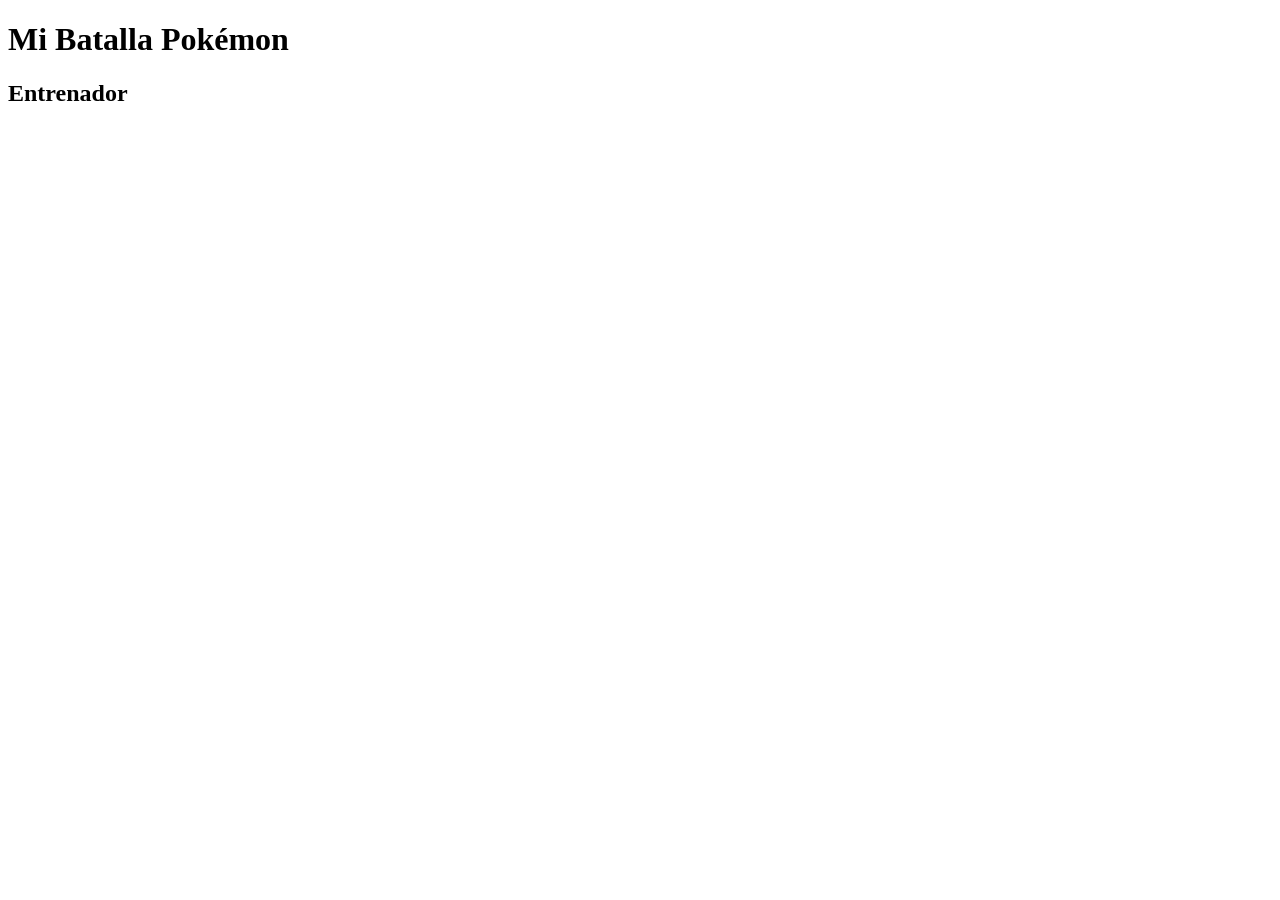
==== stage-1/index.html @ cf231b65 "Estructura del html basica" ====
<!DOCTYPE html>
<html lang="en">
<head>
  <meta charset="UTF-8">
  <title>Stage 1</title>
  <link rel="stylesheet" href="./style.css">
</head>
<body>

  <h1>Mi Batalla Pokémon</h1>

  <section id="trainer">
    <h2>Entrenador</h2>
    <p id="trainer-name"></p>
    <p id="trainer-hometown"></p>
    <p id="trainer-phrase"></p>
  </section>

  <section id="player">
    <!-- Aquí se renderiza tu Pokémon -->
  </section>

  <section id="opponent">
    <!-- Luego lo usamos -->
  </section>

  <script type="module" src="./main.js"></script>
</body>
</html>
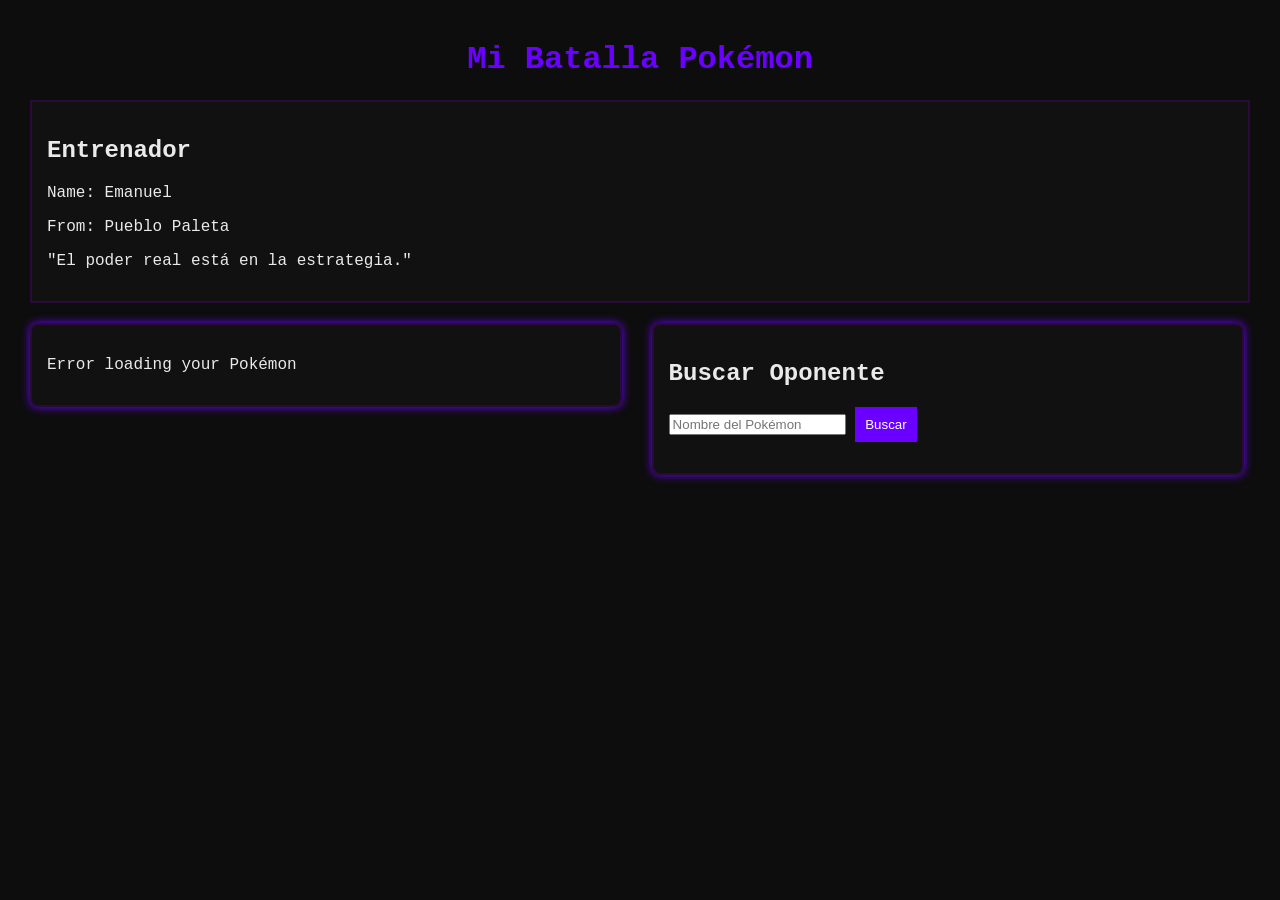
==== commit 70ab801a: "tuve un error y estaba haciendo commits desde una subcarpeta que no tenia repositorio perdon" ====
--- a/stage-1/index.html
+++ b/stage-1/index.html
@@ -21,8 +21,11 @@
   </section>
 
   <section id="opponent">
-    <!-- Luego lo usamos -->
-  </section>
+  <h2>Oponente</h2>
+  <input id="search-input" type="text" placeholder="Buscar Pokémon">
+  <button id="search-btn">Buscar</button>
+  <div id="opponent-container"></div>
+</section>
 
   <script type="module" src="./main.js"></script>
 </body>
--- a/stage-1/style.css
+++ b/stage-1/style.css
@@ -0,0 +1,56 @@
+body {
+  background: #0d0d0d;
+  color: #eaeaea;
+  font-family: 'Courier New', monospace;
+  margin: 0;
+  padding: 20px;
+}
+
+h1 {
+  text-align: center;
+  color: #6a00ff;
+}
+
+section {
+  border: 2px solid #2a0a3a;
+  padding: 15px;
+  margin: 10px;
+  background: #111;
+}
+
+#player, #opponent {
+  width: 45%;
+  display: inline-block;
+  vertical-align: top;
+}
+
+#player, #opponent {
+  box-shadow: 0 0 10px #6a00ff;
+  border-radius: 8px;
+}
+
+img {
+  image-rendering: pixelated;
+  width: 120px;
+}
+
+button {
+  background: #6a00ff;
+  color: white;
+  border: none;
+  padding: 10px;
+  cursor: pointer;
+}
+
+button:disabled {
+  background: #444;
+  cursor: not-allowed;
+}
+
+body[data-type="dragon"] {
+  --main-color: #6a00ff;
+}
+
+body[data-type="dark"] {
+  --main-color: #2a0a3a;
+}
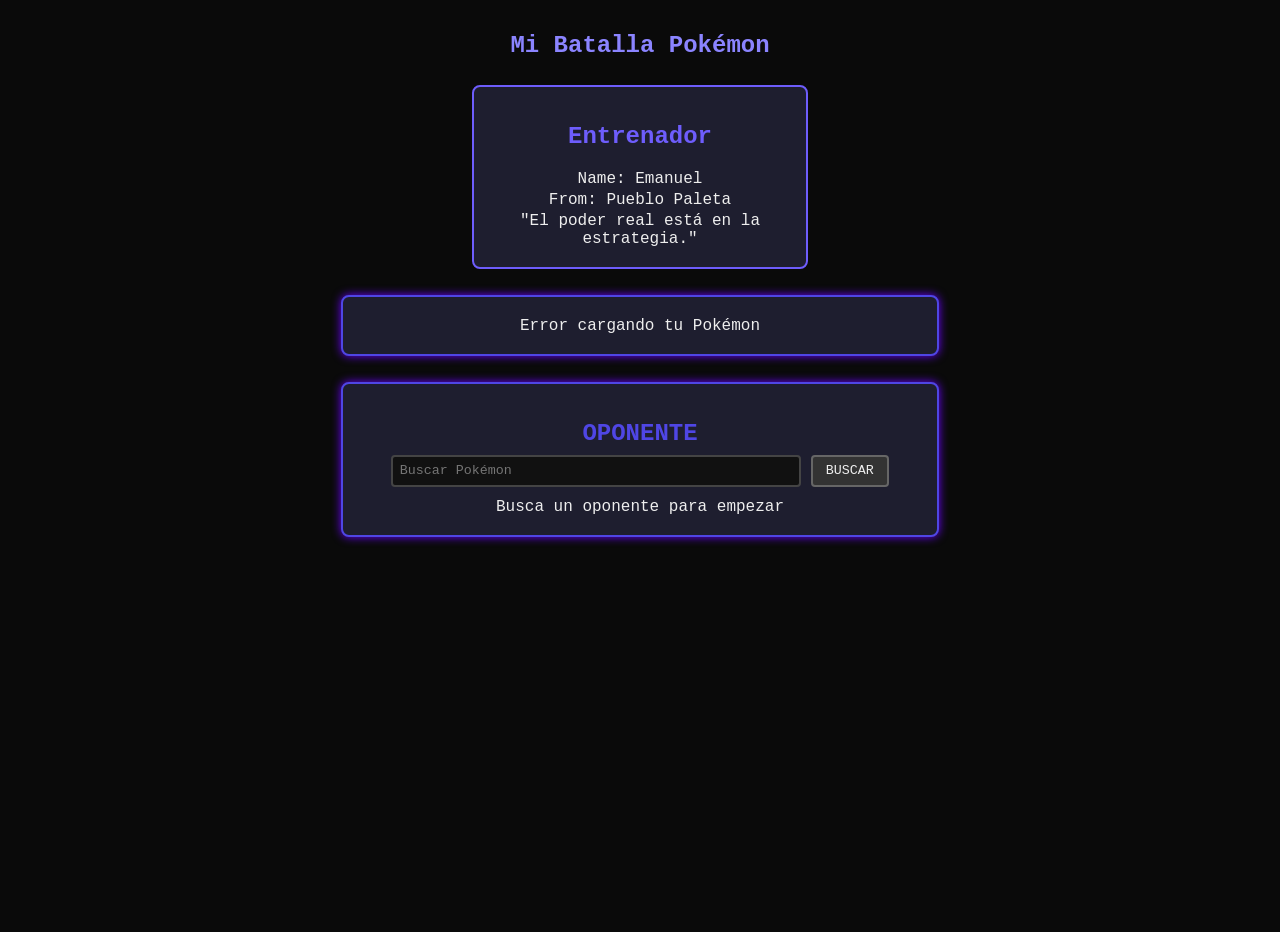
==== commit 53b7eddf: "LocalStorage y debounce aplicado mas busqueda" ====
--- a/stage-1/index.html
+++ b/stage-1/index.html
@@ -24,6 +24,7 @@
   <h2>Oponente</h2>
   <input id="search-input" type="text" placeholder="Buscar Pokémon">
   <button id="search-btn">Buscar</button>
+  
   <div id="opponent-container"></div>
 </section>
 
--- a/stage-1/style.css
+++ b/stage-1/style.css
@@ -54,3 +54,149 @@
 body[data-type="dark"] {
   --main-color: #2a0a3a;
 }
+
+/* ---------------------------
+   GLOBAL RESET Y BODY
+--------------------------- */
+body {
+  margin: 0;
+  font-family: 'Press Start 2P', monospace;
+  background-color: #0a0a0a; /* fondo oscuro */
+  color: #eee;
+  display: flex;
+  flex-direction: column;
+  align-items: center;
+  min-height: 100vh;
+  padding: 1rem;
+}
+
+/* ---------------------------
+   HEADER
+--------------------------- */
+h1 {
+  font-size: 1.5rem;
+  color: #8b84ff; /* azul Hydreigon */
+  margin-bottom: 1rem;
+}
+
+/* ---------------------------
+   SECCIONES
+--------------------------- */
+section {
+  background-color: #1e1e2f; /* card oscuro */
+  padding: 1rem;
+  border: 2px solid #333;
+  border-radius: 8px;
+  margin-bottom: 1rem;
+  width: 300px;
+  text-align: center;
+}
+
+/* ---------------------------
+   TRAINER CARD
+--------------------------- */
+#trainer {
+  border-color: #6e5dfc;
+}
+
+#trainer h2 {
+  color: #6e5dfc;
+}
+
+/* ---------------------------
+   PLAYER / OPPONENT CARDS
+--------------------------- */
+#player, #opponent {
+  border-color: #4f46e5;
+  
+}
+
+#player h2, #opponent h2 {
+  color: #4f46e5;
+  text-transform: uppercase;
+  margin-bottom: 0.5rem;
+}
+
+#player img, #opponent img {
+  image-rendering: pixelated;
+  width: 120px;
+  height: 120px;
+  margin-bottom: 0.5rem;
+  border: 2px solid #666;
+}
+
+/* ---------------------------
+   STATS
+--------------------------- */
+p {
+  margin: 0.2rem 0;
+}
+
+ul {
+  list-style: none;
+  padding: 0;
+}
+
+li {
+  background-color: #2a2a3e;
+  margin: 0.2rem 0;
+  padding: 0.2rem;
+  border: 1px solid #444;
+  border-radius: 4px;
+  font-size: 0.7rem;
+}
+
+/* ---------------------------
+   INPUT / BUTTON
+--------------------------- */
+input[type="text"] {
+  width: 70%;
+  padding: 0.4rem;
+  border: 2px solid #444;
+  border-radius: 4px;
+  background-color: #111;
+  color: #eee;
+  font-family: monospace;
+  margin-bottom: 0.5rem;
+}
+
+button {
+  padding: 0.4rem 0.8rem;
+  border: 2px solid #666;
+  border-radius: 4px;
+  background-color: #333;
+  color: #eee;
+  cursor: pointer;
+  font-family: monospace;
+  text-transform: uppercase;
+}
+
+button:hover {
+  background-color: #555;
+  border-color: #8b84ff;
+}
+
+/* ---------------------------
+   TYPE-THEMED PLAYER
+--------------------------- */
+body[data-type="dragon"] #player {
+  border-color: #7c3aed;
+  box-shadow: 0 0 8px #7c3aed;
+}
+
+body[data-type="dragon"] #player h2 {
+  color: #7c3aed;
+}
+
+/* ---------------------------
+   LOADING / ERROR
+--------------------------- */
+p.loading {
+  font-style: italic;
+  color: #888;
+}
+
+p.error {
+  color: #ff5555;
+  font-weight: bold;
+}
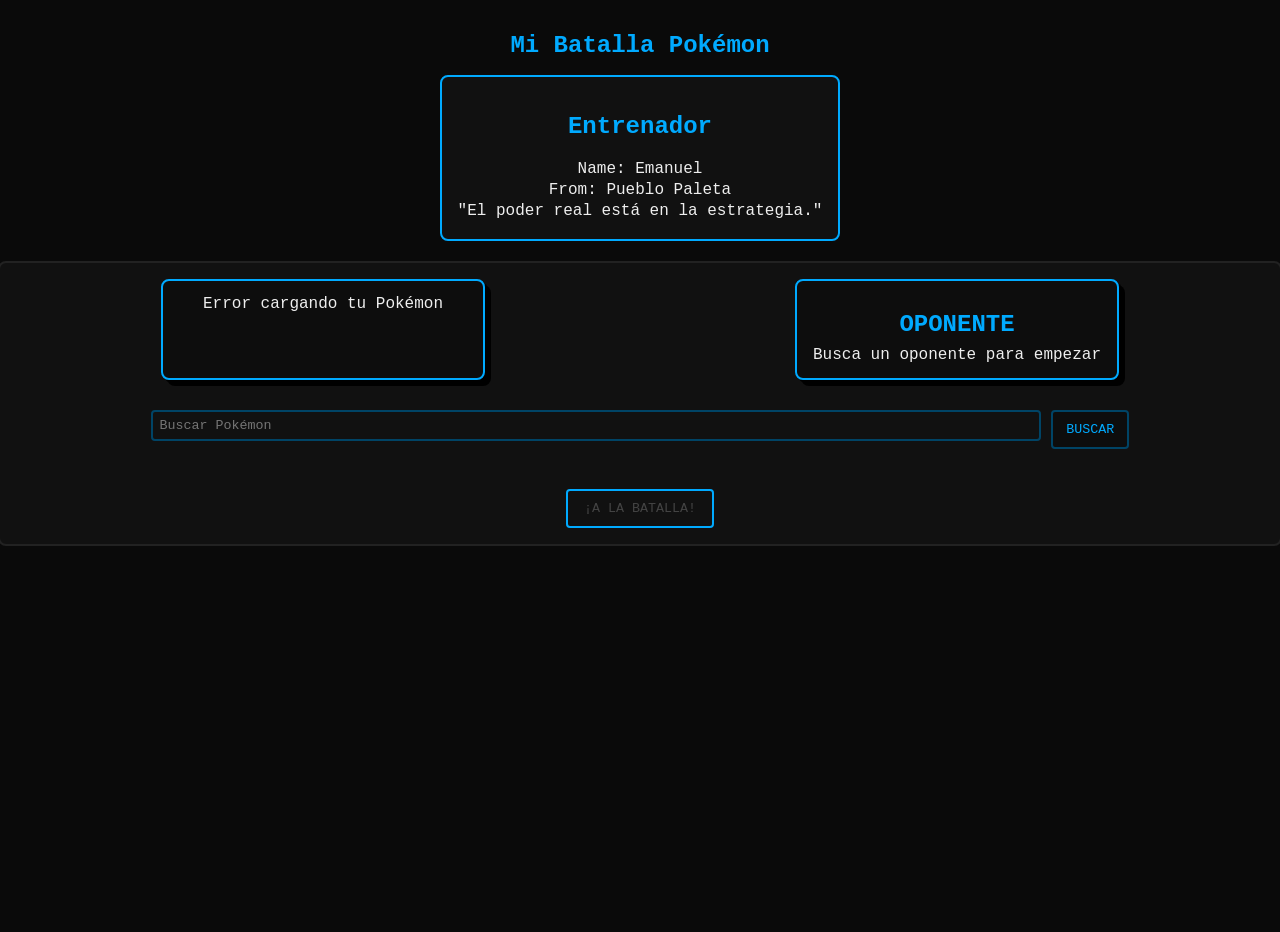
==== commit 37c8c4d3: "ajuste al css de la stage 1" ====
--- a/stage-1/index.html
+++ b/stage-1/index.html
@@ -16,16 +16,26 @@
     <p id="trainer-phrase"></p>
   </section>
 
+ <section id="battlefield">
   <section id="player">
     <!-- Aquí se renderiza tu Pokémon -->
   </section>
 
   <section id="opponent">
   <h2>Oponente</h2>
+  <div id="opponent-container"></div>
+</section>
+
+<!-- Buscador fuera de la tarjeta -->
+<div id="opponent-search" style="margin: 10px 0; text-align: center;">
   <input id="search-input" type="text" placeholder="Buscar Pokémon">
   <button id="search-btn">Buscar</button>
-  
-  <div id="opponent-container"></div>
+</div>
+
+<!-- Botón ¡A la batalla! -->
+<div style="text-align:center; margin-top:10px;">
+  <button id="battle-btn" disabled>¡A la batalla!</button>
+</div>
 </section>
 
   <script type="module" src="./main.js"></script>
--- a/stage-1/style.css
+++ b/stage-1/style.css
@@ -1,67 +1,10 @@
-body {
-  background: #0d0d0d;
-  color: #eaeaea;
-  font-family: 'Courier New', monospace;
-  margin: 0;
-  padding: 20px;
-}
-
-h1 {
-  text-align: center;
-  color: #6a00ff;
-}
-
-section {
-  border: 2px solid #2a0a3a;
-  padding: 15px;
-  margin: 10px;
-  background: #111;
-}
-
-#player, #opponent {
-  width: 45%;
-  display: inline-block;
-  vertical-align: top;
-}
-
-#player, #opponent {
-  box-shadow: 0 0 10px #6a00ff;
-  border-radius: 8px;
-}
-
-img {
-  image-rendering: pixelated;
-  width: 120px;
-}
-
-button {
-  background: #6a00ff;
-  color: white;
-  border: none;
-  padding: 10px;
-  cursor: pointer;
-}
-
-button:disabled {
-  background: #444;
-  cursor: not-allowed;
-}
-
-body[data-type="dragon"] {
-  --main-color: #6a00ff;
-}
-
-body[data-type="dark"] {
-  --main-color: #2a0a3a;
-}
-
 /* ---------------------------
    GLOBAL RESET Y BODY
 --------------------------- */
 body {
   margin: 0;
   font-family: 'Press Start 2P', monospace;
-  background-color: #0a0a0a; /* fondo oscuro */
+  background-color: #0a0a0a; /* fondo negro */
   color: #eee;
   display: flex;
   flex-direction: column;
@@ -75,20 +18,30 @@
 --------------------------- */
 h1 {
   font-size: 1.5rem;
-  color: #8b84ff; /* azul Hydreigon */
+  color: #00aaff; /* azul Hydreigon */
+  text-align: center;
   margin-bottom: 1rem;
+}
+
+/* ---------------------------
+   CONTENEDOR DE BATALLA HORIZONTAL
+--------------------------- */
+#battlefield {
+  display: flex;
+  justify-content: space-around;
+  gap: 20px;
+  width: 100%;
+  flex-wrap: wrap;
 }
 
 /* ---------------------------
    SECCIONES
 --------------------------- */
 section {
-  background-color: #1e1e2f; /* card oscuro */
+  background-color: #111; /* card oscuro */
   padding: 1rem;
-  border: 2px solid #333;
+  border: 2px solid #222;
   border-radius: 8px;
-  margin-bottom: 1rem;
-  width: 300px;
   text-align: center;
 }
 
@@ -96,33 +49,42 @@
    TRAINER CARD
 --------------------------- */
 #trainer {
-  border-color: #6e5dfc;
+  border-color: #00aaff;
+  margin-bottom: 20px;
 }
 
 #trainer h2 {
-  color: #6e5dfc;
+  color: #00aaff;
 }
 
 /* ---------------------------
    PLAYER / OPPONENT CARDS
 --------------------------- */
 #player, #opponent {
-  border-color: #4f46e5;
-  
+  width: 300px;
+  border: 2px solid #00aaff; /* mismo color que trainer */
+  border-radius: 8px;
+  background-color: #0d0d0d;
+  box-shadow: 3px 3px 0px #000, 6px 6px 0px #000;
+  padding: 10px;
+  text-align: center;
 }
 
 #player h2, #opponent h2 {
-  color: #4f46e5;
+  color: #00aaff;
   text-transform: uppercase;
   margin-bottom: 0.5rem;
 }
 
+/* ---------------------------
+   IMÁGENES
+--------------------------- */
 #player img, #opponent img {
   image-rendering: pixelated;
-  width: 120px;
-  height: 120px;
-  margin-bottom: 0.5rem;
-  border: 2px solid #666;
+  width: 150px;
+  height: 150px;
+  margin-bottom: 10px;
+   border: 2px solid #00aaff;
 }
 
 /* ---------------------------
@@ -138,10 +100,10 @@
 }
 
 li {
-  background-color: #2a2a3e;
+  background-color: #001122;
   margin: 0.2rem 0;
   padding: 0.2rem;
-  border: 1px solid #444;
+  border: 1px solid #004466;
   border-radius: 4px;
   font-size: 0.7rem;
 }
@@ -152,40 +114,39 @@
 input[type="text"] {
   width: 70%;
   padding: 0.4rem;
-  border: 2px solid #444;
+  border: 2px solid #004466;
   border-radius: 4px;
   background-color: #111;
-  color: #eee;
+  color: #00aaff;
   font-family: monospace;
   margin-bottom: 0.5rem;
 }
 
 button {
   padding: 0.4rem 0.8rem;
-  border: 2px solid #666;
+  border: 2px solid #004466;
   border-radius: 4px;
-  background-color: #333;
-  color: #eee;
+  background-color: #0d0d0d;
+  color: #00aaff;
   cursor: pointer;
   font-family: monospace;
   text-transform: uppercase;
 }
 
 button:hover {
-  background-color: #555;
-  border-color: #8b84ff;
+  background-color: #004466;
+  color: #ffffff;
 }
 
 /* ---------------------------
    TYPE-THEMED PLAYER
 --------------------------- */
-body[data-type="dragon"] #player {
-  border-color: #7c3aed;
-  box-shadow: 0 0 8px #7c3aed;
+body[data-type] #player {
+  border-color: #00aaff;
 }
 
-body[data-type="dragon"] #player h2 {
-  color: #7c3aed;
+body[data-type] #player h2 {
+  color: #00aaff;
 }
 
 /* ---------------------------
@@ -199,4 +160,34 @@
 p.error {
   color: #ff5555;
   font-weight: bold;
+}
+
+
+#opponent-search {
+  width: 100%;
+  display: flex;
+  justify-content: center;
+  gap: 10px;
+  margin-bottom: 10px;
+}
+
+#battle-btn {
+  padding: 0.6rem 1rem;
+  border: 2px solid #00aaff;
+  border-radius: 4px;
+  background-color: #0d0d0d;
+  color: #00aaff;
+  font-family: monospace;
+  cursor: pointer;
+}
+
+#battle-btn:disabled {
+  background-color: #111;
+  color: #444;
+  cursor: not-allowed;
+}
+
+#battle-btn:hover:enabled {
+  background-color: #004466;
+  color: #fff;
 }
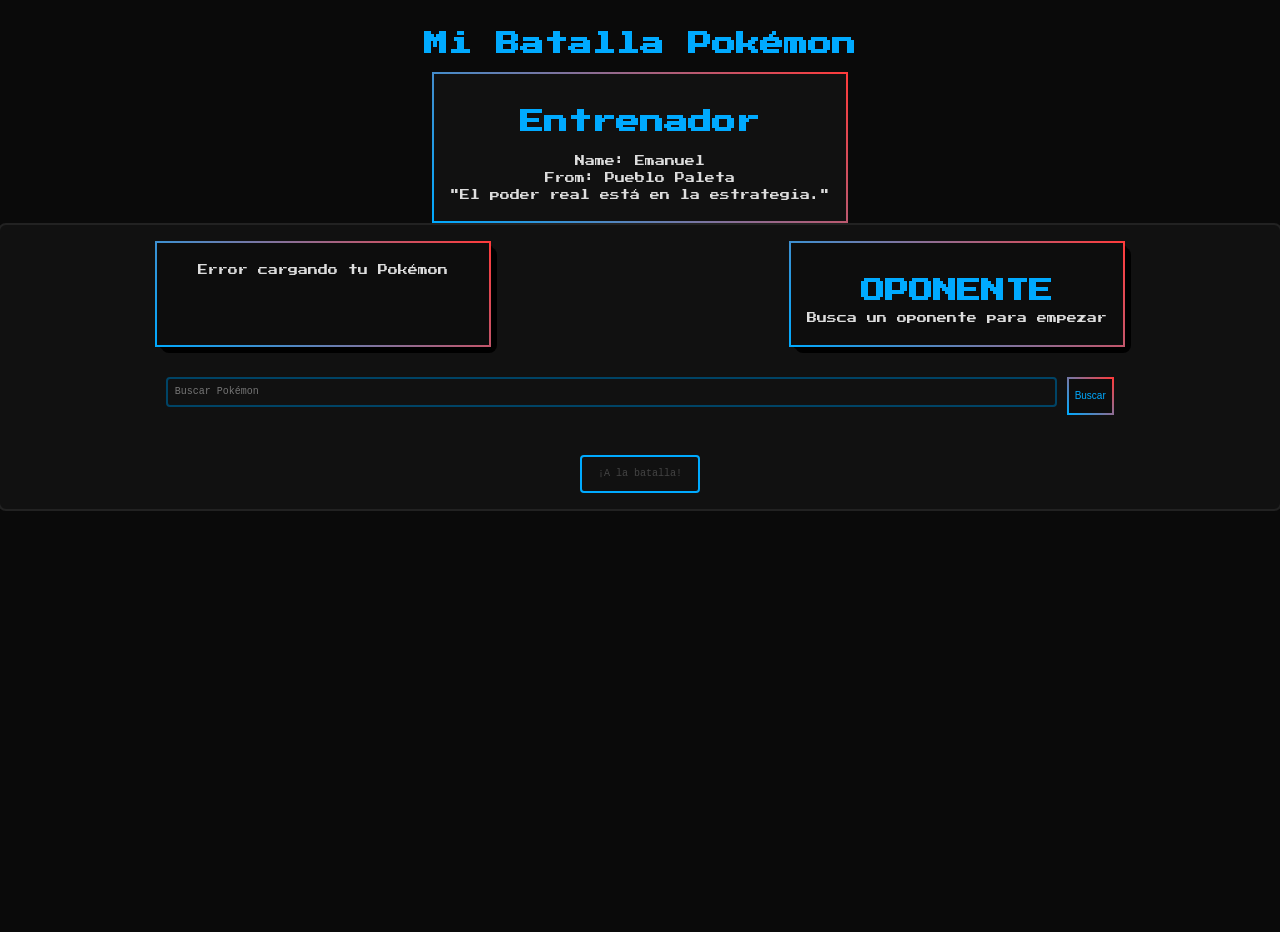
==== commit d2a09681: "css de la stage 1 y dos actualizado" ====
--- a/stage-1/index.html
+++ b/stage-1/index.html
@@ -4,6 +4,7 @@
   <meta charset="UTF-8">
   <title>Stage 1</title>
   <link rel="stylesheet" href="./style.css">
+  <link href="https://fonts.googleapis.com/css2?family=Press+Start+2P&display=swap" rel="stylesheet">
 </head>
 <body>
 
--- a/stage-1/style.css
+++ b/stage-1/style.css
@@ -1,6 +1,21 @@
 /* ---------------------------
    GLOBAL RESET Y BODY
 --------------------------- */
+
+:root {
+  --hydreigon-blue: #00aaff;
+  --hydreigon-red: #ff3b3b;
+}
+
+.gradient-border {
+  border: 2px solid;
+  border-image: linear-gradient(
+    45deg,
+    var(--hydreigon-blue),
+    var(--hydreigon-red)
+  ) 1;
+}
+
 body {
   margin: 0;
   font-family: 'Press Start 2P', monospace;
@@ -23,6 +38,10 @@
   margin-bottom: 1rem;
 }
 
+h1, h2 {
+  color: var(--hydreigon-blue);
+}
+
 /* ---------------------------
    CONTENEDOR DE BATALLA HORIZONTAL
 --------------------------- */
@@ -49,8 +68,12 @@
    TRAINER CARD
 --------------------------- */
 #trainer {
-  border-color: #00aaff;
-  margin-bottom: 20px;
+  border: 2px solid;
+  border-image: linear-gradient(
+    45deg,
+    var(--hydreigon-blue),
+    var(--hydreigon-red)
+  ) 1;
 }
 
 #trainer h2 {
@@ -62,12 +85,16 @@
 --------------------------- */
 #player, #opponent {
   width: 300px;
-  border: 2px solid #00aaff; /* mismo color que trainer */
   border-radius: 8px;
   background-color: #0d0d0d;
   box-shadow: 3px 3px 0px #000, 6px 6px 0px #000;
-  padding: 10px;
-  text-align: center;
+
+  border: 2px solid;
+  border-image: linear-gradient(
+    45deg,
+    var(--hydreigon-blue),
+    var(--hydreigon-red)
+  ) 1;
 }
 
 #player h2, #opponent h2 {
@@ -108,6 +135,15 @@
   font-size: 0.7rem;
 }
 
+p, li {
+  color: #ddd;
+}
+
+p, li, button, input {
+  font-size: 10px;
+  line-height: 1.4;
+}
+
 /* ---------------------------
    INPUT / BUTTON
 --------------------------- */
@@ -123,14 +159,15 @@
 }
 
 button {
-  padding: 0.4rem 0.8rem;
-  border: 2px solid #004466;
-  border-radius: 4px;
+  border: 2px solid;
+  border-image: linear-gradient(
+    45deg,
+    var(--hydreigon-blue),
+    var(--hydreigon-red)
+  ) 1;
+
   background-color: #0d0d0d;
-  color: #00aaff;
-  cursor: pointer;
-  font-family: monospace;
-  text-transform: uppercase;
+  color: var(--hydreigon-blue);
 }
 
 button:hover {
@@ -147,6 +184,10 @@
 
 body[data-type] #player h2 {
   color: #00aaff;
+}
+
+body {
+  font-family: 'Press Start 2P', monospace;
 }
 
 /* ---------------------------
@@ -190,4 +231,5 @@
 #battle-btn:hover:enabled {
   background-color: #004466;
   color: #fff;
-}+}
+
